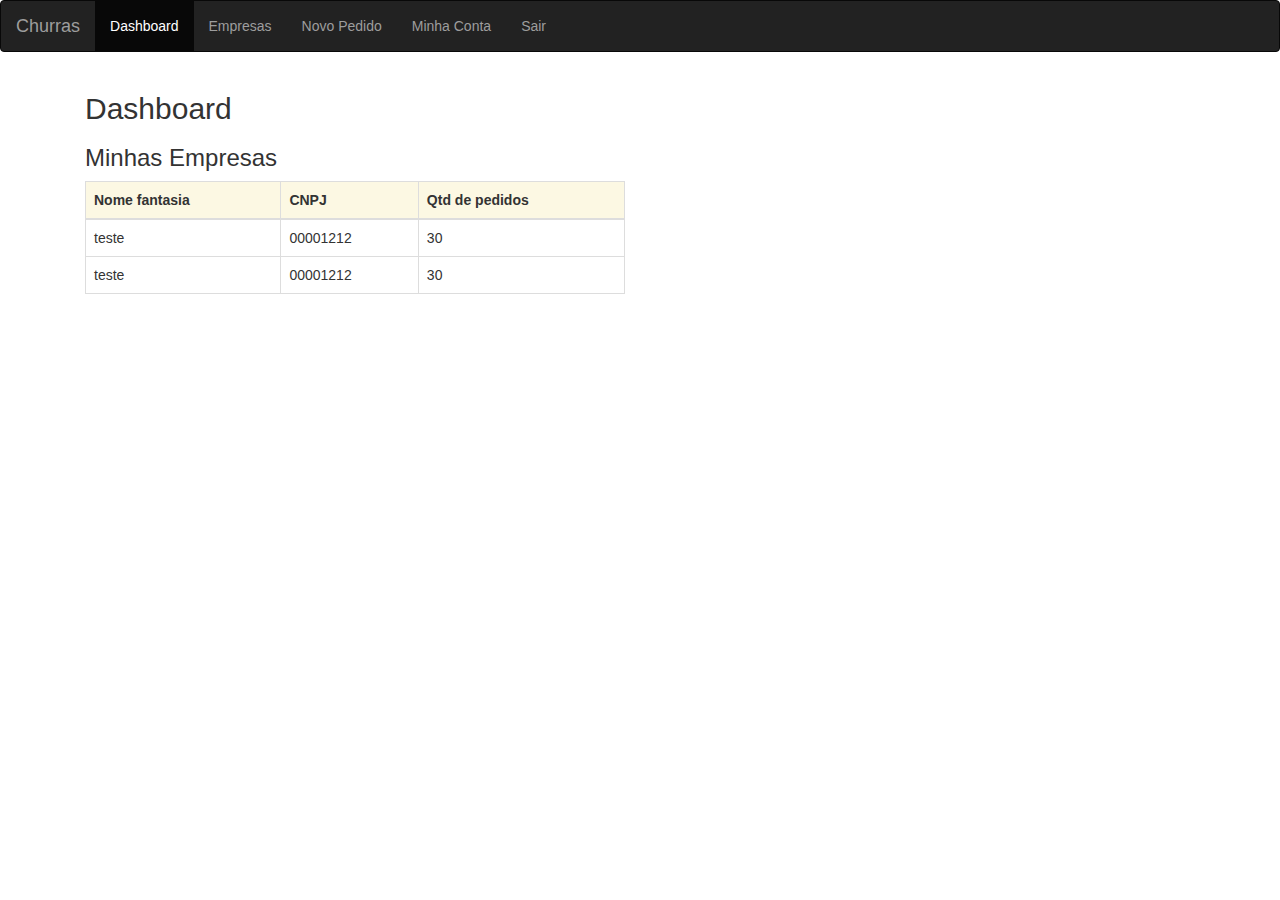
==== dashboard.html @ 26fc9c43 "Initialization of the project" ====
<!doctype html>
<html class="no-js" lang="">
    <head>
        <meta charset="utf-8">
        <meta http-equiv="x-ua-compatible" content="ie=edge">
        <title></title>
        <meta name="description" content="">
        <meta name="viewport" content="width=device-width, initial-scale=1">

        <link rel="apple-touch-icon" href="apple-touch-icon.png">
        <!-- Place favicon.ico in the root directory -->

        <link rel="stylesheet" href="css/normalize.css">
        <link rel="stylesheet" href="css/main.css">
        <link rel="stylesheet" type="text/css" href="css/base.css">
        <link rel="stylesheet" href="css/bootstrap.css">
        <script src="js/vendor/modernizr-2.8.3.min.js"></script>
    </head>
    <body>
        <!--[if lt IE 8]>
            <p class="browserupgrade">Você está usando um navegador<strong>desatualizado</strong>. Por favor atualize para uma melhor experiência.</p>
        <![endif]-->

        <!-- Add your site or application content here -->
        <nav class="navbar navbar-inverse">
            <div class="container-fluid">
                <div class="navbar-header">
                    <a class="navbar-brand" href="dashboard.html">Churras</a>
                </div>
                <ul class="nav navbar-nav">
                    <li class="active"><a href="dashboard.html">Dashboard</a></li>
                    <li><a href="company.html">Empresas</a></li>
                    <li><a href="">Novo Pedido</a></li>
                    <li><a href="">Minha Conta</a></li>
                    <li><a href="">Sair</a></li>
                    </ul>
            </div>
        </nav>
        <div class="container">
        <div class="col-xs-12 col-sm-12 col-md-6 col-lg-6">
            <h2>Dashboard</h2>
            <h3>Minhas Empresas</h3>  
            <div class="table-responsive">
            <table class="table table-hover table-bordered">
                <thead>
                    <tr class="warning">
                        <th>Nome fantasia</th>
                        <th>CNPJ</th>
                        <th>Qtd de pedidos</th>
                    </tr>
                </thead>
                <tbody>
                    <tr>
                        <td>teste</td>
                        <td>00001212</td>
                        <td>30</td>
                    </tr>
                    <tr>
                        <td>teste</td>
                        <td>00001212</td>
                        <td>30</td>
                    </tr>
                </tbody>
            </table>                
            </div>
        </div>
    </div>
        <script src="https://code.jquery.com/jquery-1.12.0.min.js"></script>
        <script>window.jQuery || document.write('<script src="js/vendor/jquery-1.12.0.min.js"><\/script>')</script>
        <script src="js/plugins.js"></script>
        <script src="js/main.js"></script>

        <!-- Google Analytics: change UA-XXXXX-X to be your site's ID. -->
        <script>
            (function(b,o,i,l,e,r){b.GoogleAnalyticsObject=l;b[l]||(b[l]=
            function(){(b[l].q=b[l].q||[]).push(arguments)});b[l].l=+new Date;
            e=o.createElement(i);r=o.getElementsByTagName(i)[0];
            e.src='https://www.google-analytics.com/analytics.js';
            r.parentNode.insertBefore(e,r)}(window,document,'script','ga'));
            ga('create','UA-XXXXX-X','auto');ga('send','pageview');
        </script>
    </body>
</html>
---- css/main.css ----
/*! HTML5 Boilerplate v5.3.0 | MIT License | https://html5boilerplate.com/ */

/*
 * What follows is the result of much research on cross-browser styling.
 * Credit left inline and big thanks to Nicolas Gallagher, Jonathan Neal,
 * Kroc Camen, and the H5BP dev community and team.
 */

/* ==========================================================================
   Base styles: opinionated defaults
   ========================================================================== */

html {
    color: #222;
    font-size: 1em;
    line-height: 1.4;
}

/*
 * Remove text-shadow in selection highlight:
 * https://twitter.com/miketaylr/status/12228805301
 *
 * These selection rule sets have to be separate.
 * Customize the background color to match your design.
 */

::-moz-selection {
    background: #b3d4fc;
    text-shadow: none;
}

::selection {
    background: #b3d4fc;
    text-shadow: none;
}

/*
 * A better looking default horizontal rule
 */

hr {
    display: block;
    height: 1px;
    border: 0;
    border-top: 1px solid #ccc;
    margin: 1em 0;
    padding: 0;
}

/*
 * Remove the gap between audio, canvas, iframes,
 * images, videos and the bottom of their containers:
 * https://github.com/h5bp/html5-boilerplate/issues/440
 */

audio,
canvas,
iframe,
img,
svg,
video {
    vertical-align: middle;
}

/*
 * Remove default fieldset styles.
 */

fieldset {
    border: 0;
    margin: 0;
    padding: 0;
}

/*
 * Allow only vertical resizing of textareas.
 */

textarea {
    resize: vertical;
}

/* ==========================================================================
   Browser Upgrade Prompt
   ========================================================================== */

.browserupgrade {
    margin: 0.2em 0;
    background: #ccc;
    color: #000;
    padding: 0.2em 0;
}

/* ==========================================================================
   Author's custom styles
   ========================================================================== */

















/* ==========================================================================
   Helper classes
   ========================================================================== */

/*
 * Hide visually and from screen readers
 */

.hidden {
    display: none !important;
}

/*
 * Hide only visually, but have it available for screen readers:
 * http://snook.ca/archives/html_and_css/hiding-content-for-accessibility
 */

.visuallyhidden {
    border: 0;
    clip: rect(0 0 0 0);
    height: 1px;
    margin: -1px;
    overflow: hidden;
    padding: 0;
    position: absolute;
    width: 1px;
}

/*
 * Extends the .visuallyhidden class to allow the element
 * to be focusable when navigated to via the keyboard:
 * https://www.drupal.org/node/897638
 */

.visuallyhidden.focusable:active,
.visuallyhidden.focusable:focus {
    clip: auto;
    height: auto;
    margin: 0;
    overflow: visible;
    position: static;
    width: auto;
}

/*
 * Hide visually and from screen readers, but maintain layout
 */

.invisible {
    visibility: hidden;
}

/*
 * Clearfix: contain floats
 *
 * For modern browsers
 * 1. The space content is one way to avoid an Opera bug when the
 *    `contenteditable` attribute is included anywhere else in the document.
 *    Otherwise it causes space to appear at the top and bottom of elements
 *    that receive the `clearfix` class.
 * 2. The use of `table` rather than `block` is only necessary if using
 *    `:before` to contain the top-margins of child elements.
 */

.clearfix:before,
.clearfix:after {
    content: " "; /* 1 */
    display: table; /* 2 */
}

.clearfix:after {
    clear: both;
}

/* ==========================================================================
   EXAMPLE Media Queries for Responsive Design.
   These examples override the primary ('mobile first') styles.
   Modify as content requires.
   ========================================================================== */

@media only screen and (min-width: 35em) {
    /* Style adjustments for viewports that meet the condition */
}

@media print,
       (-webkit-min-device-pixel-ratio: 1.25),
       (min-resolution: 1.25dppx),
       (min-resolution: 120dpi) {
    /* Style adjustments for high resolution devices */
}

/* ==========================================================================
   Print styles.
   Inlined to avoid the additional HTTP request:
   http://www.phpied.com/delay-loading-your-print-css/
   ========================================================================== */

@media print {
    *,
    *:before,
    *:after,
    *:first-letter,
    *:first-line {
        background: transparent !important;
        color: #000 !important; /* Black prints faster:
                                   http://www.sanbeiji.com/archives/953 */
        box-shadow: none !important;
        text-shadow: none !important;
    }

    a,
    a:visited {
        text-decoration: underline;
    }

    a[href]:after {
        content: " (" attr(href) ")";
    }

    abbr[title]:after {
        content: " (" attr(title) ")";
    }

    /*
     * Don't show links that are fragment identifiers,
     * or use the `javascript:` pseudo protocol
     */

    a[href^="#"]:after,
    a[href^="javascript:"]:after {
        content: "";
    }

    pre,
    blockquote {
        border: 1px solid #999;
        page-break-inside: avoid;
    }

    /*
     * Printing Tables:
     * http://css-discuss.incutio.com/wiki/Printing_Tables
     */

    thead {
        display: table-header-group;
    }

    tr,
    img {
        page-break-inside: avoid;
    }

    img {
        max-width: 100% !important;
    }

    p,
    h2,
    h3 {
        orphans: 3;
        widows: 3;
    }

    h2,
    h3 {
        page-break-after: avoid;
    }
}
---- css/base.css ----
.square-login{
	margin-top: 20%;
	border: 2px solid #2c2c2c;
	padding: 20px;
}
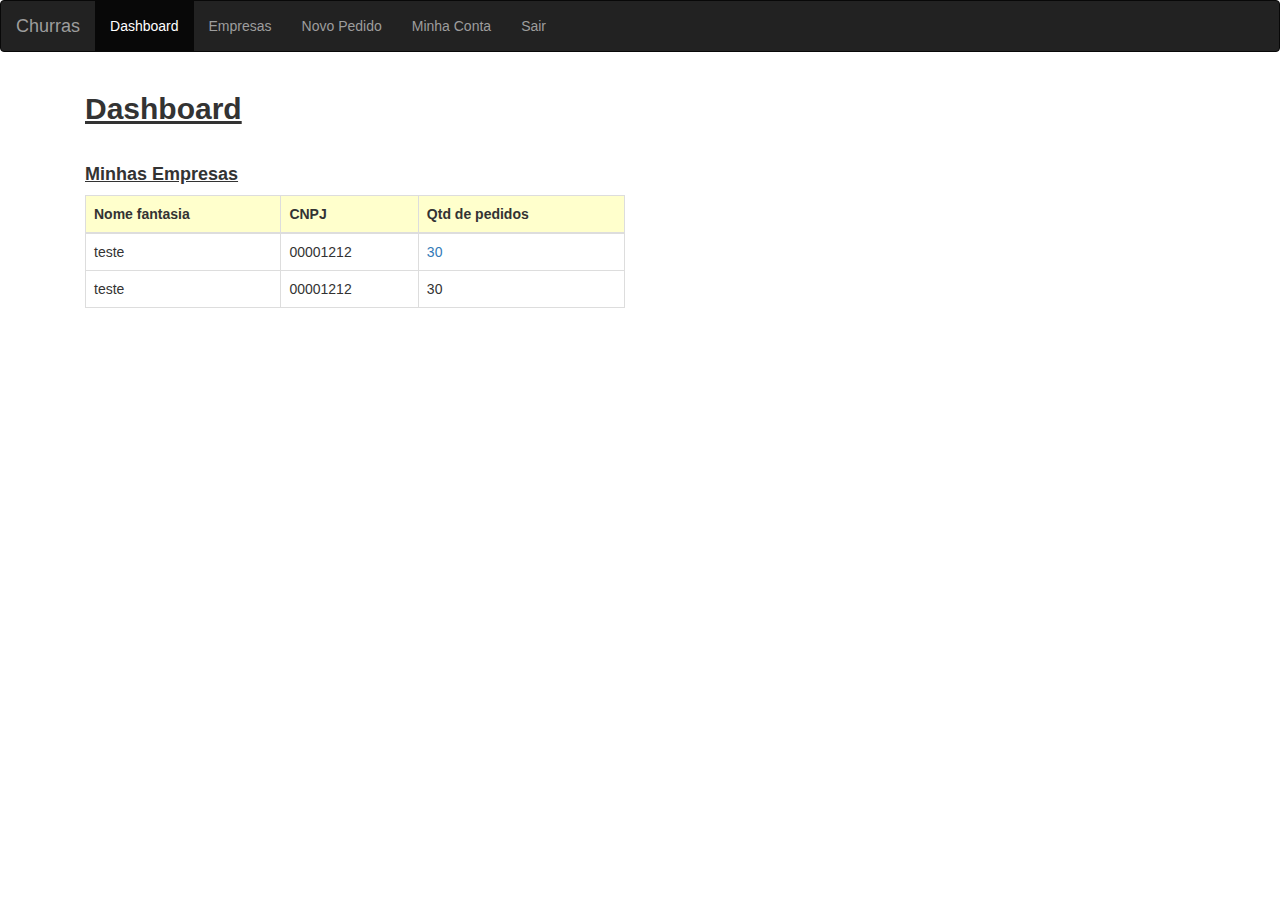
==== commit 21da87c5: "Update of files" ====
--- a/dashboard.html
+++ b/dashboard.html
@@ -1,83 +1,84 @@
 <!doctype html>
 <html class="no-js" lang="">
-    <head>
-        <meta charset="utf-8">
-        <meta http-equiv="x-ua-compatible" content="ie=edge">
-        <title></title>
-        <meta name="description" content="">
-        <meta name="viewport" content="width=device-width, initial-scale=1">
+<head>
+    <meta charset="utf-8">
+    <meta http-equiv="x-ua-compatible" content="ie=edge">
+    <title></title>
+    <meta name="description" content="">
+    <meta name="viewport" content="width=device-width, initial-scale=1">
 
-        <link rel="apple-touch-icon" href="apple-touch-icon.png">
-        <!-- Place favicon.ico in the root directory -->
+    <link rel="apple-touch-icon" href="apple-touch-icon.png">
+    <!-- Place favicon.ico in the root directory -->
 
-        <link rel="stylesheet" href="css/normalize.css">
-        <link rel="stylesheet" href="css/main.css">
-        <link rel="stylesheet" type="text/css" href="css/base.css">
-        <link rel="stylesheet" href="css/bootstrap.css">
-        <script src="js/vendor/modernizr-2.8.3.min.js"></script>
-    </head>
-    <body>
+    <link rel="stylesheet" href="css/normalize.css">
+    <link rel="stylesheet" href="css/main.css">
+    <link rel="stylesheet" type="text/css" href="css/base.css">
+    <link rel="stylesheet" href="css/bootstrap.css">
+    <script src="js/vendor/modernizr-2.8.3.min.js"></script>
+</head>
+<body>
         <!--[if lt IE 8]>
             <p class="browserupgrade">Você está usando um navegador<strong>desatualizado</strong>. Por favor atualize para uma melhor experiência.</p>
-        <![endif]-->
+            <![endif]-->
 
-        <!-- Add your site or application content here -->
-        <nav class="navbar navbar-inverse">
-            <div class="container-fluid">
-                <div class="navbar-header">
-                    <a class="navbar-brand" href="dashboard.html">Churras</a>
+            <!-- Add your site or application content here -->
+            <nav class="navbar navbar-inverse">
+                <div class="container-fluid">
+                    <div class="navbar-header">
+                        <a class="navbar-brand" href="dashboard.html">Churras</a>
+                    </div>
+                    <ul class="nav navbar-nav">
+                        <li class="active"><a href="dashboard.html">Dashboard</a></li>
+                        <li><a href="company.html">Empresas</a></li>
+                        <li><a href="new-order.html">Novo Pedido</a></li>
+                        <li><a href="my-account.html">Minha Conta</a></li>
+                        <li><a href="">Sair</a></li>
+                    </ul>
                 </div>
-                <ul class="nav navbar-nav">
-                    <li class="active"><a href="dashboard.html">Dashboard</a></li>
-                    <li><a href="company.html">Empresas</a></li>
-                    <li><a href="">Novo Pedido</a></li>
-                    <li><a href="">Minha Conta</a></li>
-                    <li><a href="">Sair</a></li>
-                    </ul>
+            </nav>
+            <div class="container">
+                <div class="col-xs-12 col-sm-12 col-md-6 col-lg-6">
+                    <h2><strong><u>Dashboard</u></strong></h2>
+                    <p>&nbsp; </p>
+                    <h4><strong><u>Minhas Empresas</u></strong></h4>
+                    <div class="table-responsive">
+                        <table class="table table-hover table-bordered">
+                            <thead>
+                            <tr class="yellow">
+                                    <th>Nome fantasia</th>
+                                    <th>CNPJ</th>
+                                    <th>Qtd de pedidos</th>
+                                </tr>
+                            </thead>
+                            <tbody>
+                                <tr>
+                                    <td>teste</td>
+                                    <td>00001212</td>
+                                    <td><a href="my-orders.html">30</a></td>
+                                </tr>
+                                <tr>
+                                    <td>teste</td>
+                                    <td>00001212</td>
+                                    <td>30</td>
+                                </tr>
+                            </tbody>
+                        </table>                
+                    </div>
+                </div>
             </div>
-        </nav>
-        <div class="container">
-        <div class="col-xs-12 col-sm-12 col-md-6 col-lg-6">
-            <h2>Dashboard</h2>
-            <h3>Minhas Empresas</h3>  
-            <div class="table-responsive">
-            <table class="table table-hover table-bordered">
-                <thead>
-                    <tr class="warning">
-                        <th>Nome fantasia</th>
-                        <th>CNPJ</th>
-                        <th>Qtd de pedidos</th>
-                    </tr>
-                </thead>
-                <tbody>
-                    <tr>
-                        <td>teste</td>
-                        <td>00001212</td>
-                        <td>30</td>
-                    </tr>
-                    <tr>
-                        <td>teste</td>
-                        <td>00001212</td>
-                        <td>30</td>
-                    </tr>
-                </tbody>
-            </table>                
-            </div>
-        </div>
-    </div>
-        <script src="https://code.jquery.com/jquery-1.12.0.min.js"></script>
-        <script>window.jQuery || document.write('<script src="js/vendor/jquery-1.12.0.min.js"><\/script>')</script>
-        <script src="js/plugins.js"></script>
-        <script src="js/main.js"></script>
+            <script src="https://code.jquery.com/jquery-1.12.0.min.js"></script>
+            <script>window.jQuery || document.write('<script src="js/vendor/jquery-1.12.0.min.js"><\/script>')</script>
+            <script src="js/plugins.js"></script>
+            <script src="js/main.js"></script>
 
-        <!-- Google Analytics: change UA-XXXXX-X to be your site's ID. -->
-        <script>
-            (function(b,o,i,l,e,r){b.GoogleAnalyticsObject=l;b[l]||(b[l]=
-            function(){(b[l].q=b[l].q||[]).push(arguments)});b[l].l=+new Date;
-            e=o.createElement(i);r=o.getElementsByTagName(i)[0];
-            e.src='https://www.google-analytics.com/analytics.js';
-            r.parentNode.insertBefore(e,r)}(window,document,'script','ga'));
-            ga('create','UA-XXXXX-X','auto');ga('send','pageview');
-        </script>
-    </body>
-</html>
+            <!-- Google Analytics: change UA-XXXXX-X to be your site's ID. -->
+            <script>
+                (function(b,o,i,l,e,r){b.GoogleAnalyticsObject=l;b[l]||(b[l]=
+                    function(){(b[l].q=b[l].q||[]).push(arguments)});b[l].l=+new Date;
+                e=o.createElement(i);r=o.getElementsByTagName(i)[0];
+                e.src='https://www.google-analytics.com/analytics.js';
+                r.parentNode.insertBefore(e,r)}(window,document,'script','ga'));
+                ga('create','UA-XXXXX-X','auto');ga('send','pageview');
+            </script>
+        </body>
+        </html>
--- a/css/base.css
+++ b/css/base.css
@@ -1,5 +1,14 @@
 .square-login{
 	margin-top: 20%;
-	border: 2px solid #2c2c2c;
+	border: 2px solid #777777;
 	padding: 20px;
+	background-color: #FFFFCC;
+}
+.yellow{
+	background-color: #FFFFCC;
+}
+.square-account{
+	border: 2px solid #777777;
+	padding: 20px;
+	background-color: #FFFFCC;
 }